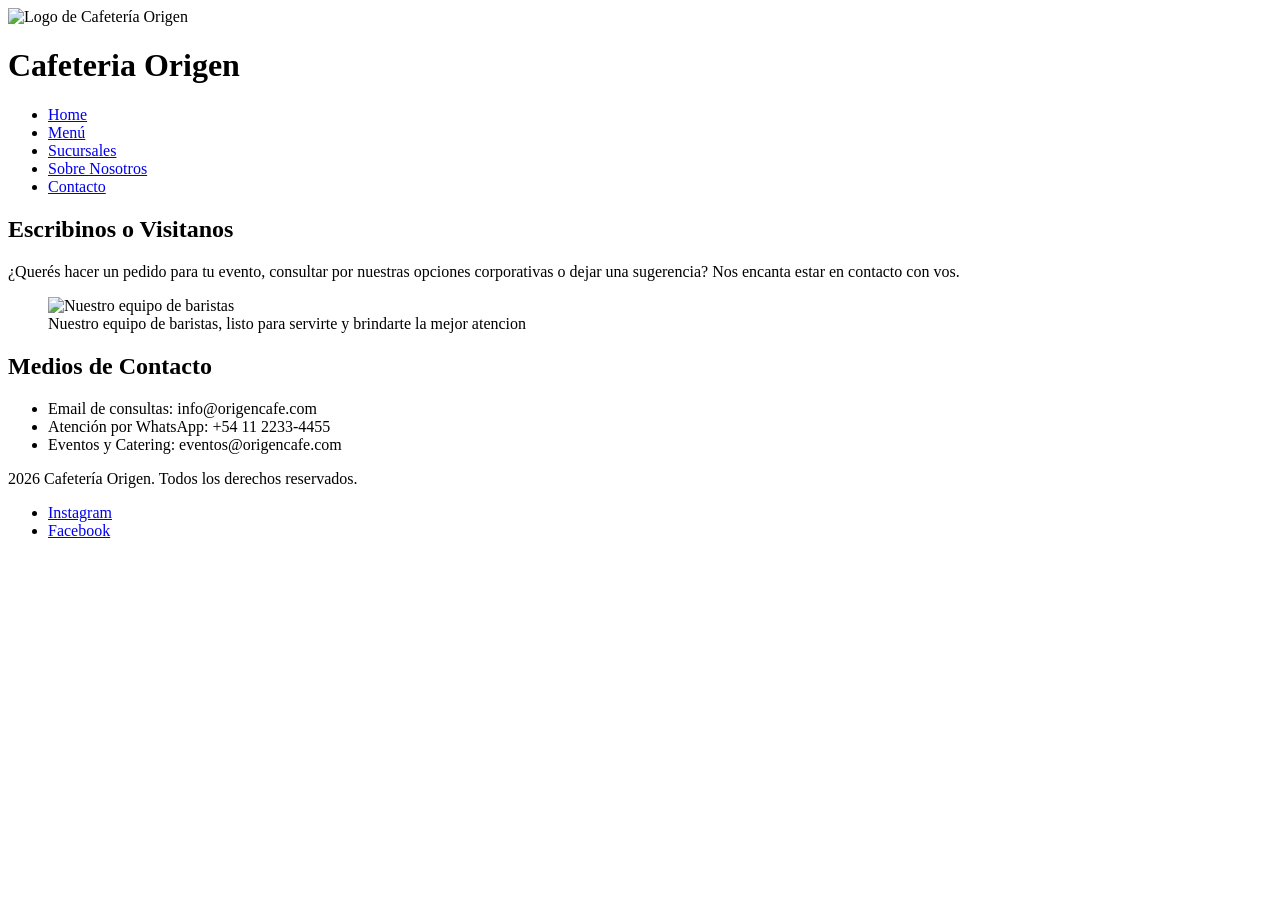
==== MiProyectoCoder/contacto.html @ 14c3093b "correcciones devolucion" ====
<!DOCTYPE html>
<html lang="es">
<head>
    <meta charset="UTF-8">
    <meta name="viewport" content="width=device-width, initial-scale=1.0">
    <link rel="stylesheet" href="../styles/styles.css">
    <title>Cafeteria Origen - Contacto</title>
</head>
<body>
    <header class="header-principal">
        <img src="../images/logo.png" alt="Logo de Cafetería Origen">
        <h1>Cafeteria Origen</h1>
        <nav class="nav-principal">
            <ul class="nav-lista">
                <li><a class="nav-enlace" href="index.html">Home</a></li>
                <li><a class="nav-enlace" href="servicios.html">Menú</a></li>
                <li><a class="nav-enlace" href="proyectos.html">Sucursales</a></li>
                <li><a class="nav-enlace" href="sobre-mi.html">Sobre Nosotros</a></li>
                <li><a class="nav-enlace" href="contacto.html">Contacto</a></li>
            </ul>
        </nav>
    </header>

    <main class="contenido-principal">
        <section class="seccion-contenido">
            <h2>Escribinos o Visitanos</h2>
            <p>
                ¿Querés hacer un pedido para tu evento, consultar por nuestras opciones corporativas o dejar una sugerencia? Nos encanta estar en contacto con vos.
            </p>
            <figure>
                <img src="../images/contactanos.jfif" alt="Nuestro equipo de baristas">
                <figcaption>Nuestro equipo de baristas, listo para servirte y brindarte la mejor atencion</figcaption>
            </figure>
        </section>

        <section class="seccion-contenido">
            <article class="tarjeta-articulo">
            <h2>Medios de Contacto</h2>
            <ul>
                <li>Email de consultas: info@origencafe.com</li>
                <li>Atención por WhatsApp: +54 11 2233-4455</li>
                <li>Eventos y Catering: eventos@origencafe.com</li>
            </ul>
            </article>
        </section>
    </main>

    <footer class="pie-pagina">
        <p>2026 Cafetería Origen. Todos los derechos reservados.</p>
        <ul>
            <li><a href="https://instagram.com" target="_blank">Instagram</a></li>
            <li><a href="https://facebook.com" target="_blank">Facebook</a></li>
        </ul>
    </footer>
</body>
</html>
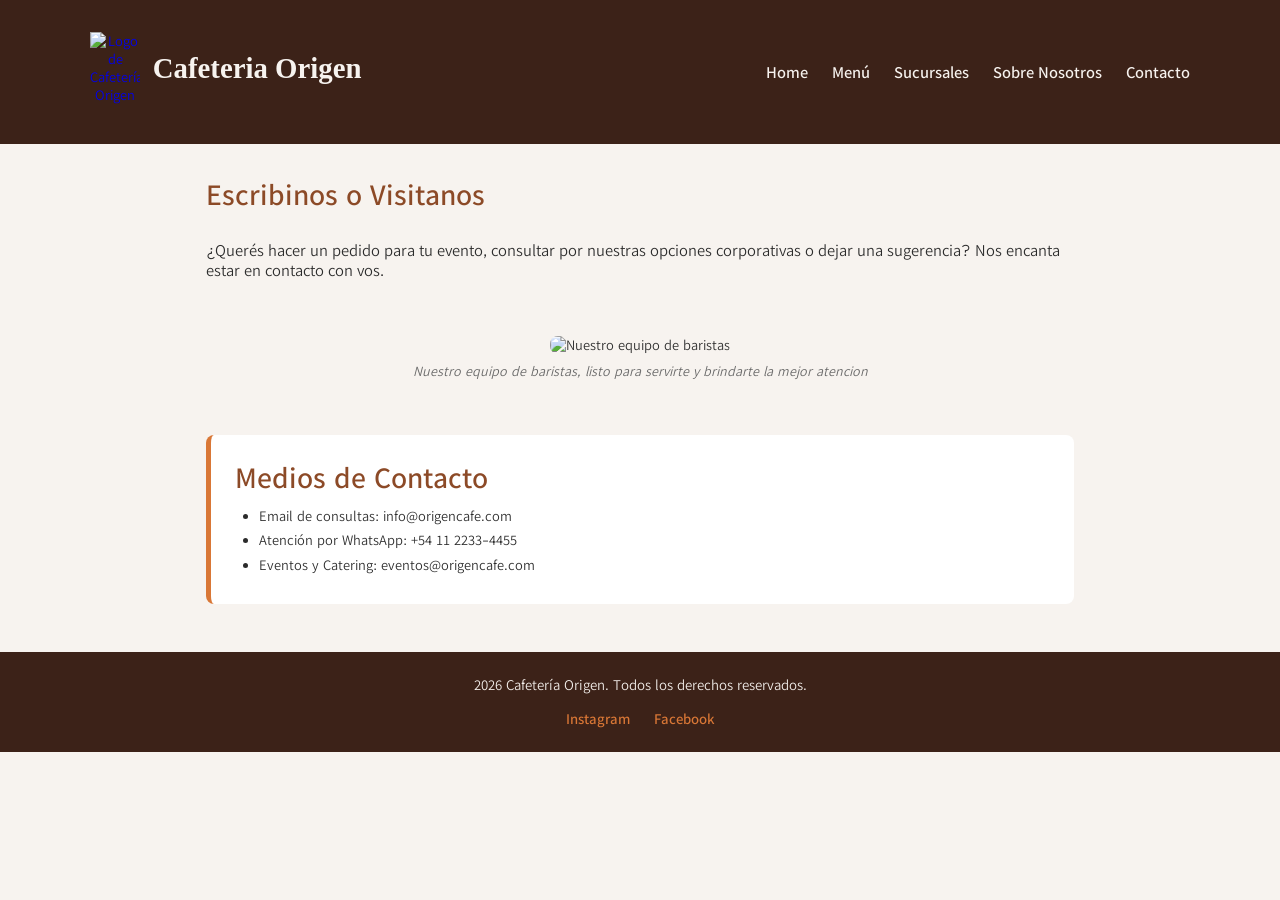
==== commit a19e924a: "cambios" ====
--- a/MiProyectoCoder/contacto.html
+++ b/MiProyectoCoder/contacto.html
@@ -3,14 +3,16 @@
 <head>
     <meta charset="UTF-8">
     <meta name="viewport" content="width=device-width, initial-scale=1.0">
-    <link rel="stylesheet" href="../styles/styles.css">
+    <link rel="stylesheet" href="styles/styles.css">
     <title>Cafeteria Origen - Contacto</title>
 </head>
 <body>
     <header class="header-principal">
-        <img src="../images/logo.png" alt="Logo de Cafetería Origen">
+        <nav class="nav-principal">
+            <a href="index.html" class="brand-container">
+                <img src="images/logo.png" alt="Logo de Cafetería Origen">
         <h1>Cafeteria Origen</h1>
-        <nav class="nav-principal">
+            </a>
             <ul class="nav-lista">
                 <li><a class="nav-enlace" href="index.html">Home</a></li>
                 <li><a class="nav-enlace" href="servicios.html">Menú</a></li>
--- a/MiProyectoCoder/styles/styles.css
+++ b/MiProyectoCoder/styles/styles.css
@@ -0,0 +1,226 @@
+@import url('https://fonts.googleapis.com/css2?family=BJCree:wght@400;500;600;700&family=Kedebideri:wght@400;500;600;700;800;900&display=swap');
+
+/*GLOBAL*/
+* {
+    margin: 0;
+    padding: 0;
+    box-sizing: border-box;
+}
+
+/*ESTILOS BASE Y TIPOGRAFIA*/
+body {
+    font-family: 'Kedebideri', 'Poppins', sans-serif;
+    font-size: 14px;
+    line-height: normal;
+    color: #2b2b2b;
+    background-color: #f7f3ef;
+}
+
+h1 {
+    font-family: 'BJCree', serif;
+    font-size: 1.8rem;
+    font-weight: 700;
+    color: #3c2218; /* Primario: Café Oscuro HEX */
+    margin-bottom: 0.5rem;
+}
+
+h2 {
+    font-family: 'Kedebideri', serif;
+    font-size: 1.8rem;
+    font-weight: 600;
+    color: #8c4a27; /* Secundario: Terracota HEX */
+    margin-bottom: 0.75rem;
+}
+
+h3 {
+    font-family: 'Kedebideri', sans-serif;
+    font-size: 1.2rem;
+    font-weight: 600;
+    color: #d97736; /* Acento: Caramelo HEX */
+    margin-bottom: 0.5rem;
+}
+
+p {
+    font-size: 1rem;
+    font-weight: 400;
+    margin-bottom: 1rem;
+    color: #2b2b2b;
+}
+
+
+/* HEADER */
+.header-principal {
+    background-color: #3c2218; /* Primario HEX */
+    color: #f7f3ef;
+    padding: 2rem 1rem;
+    text-align: center;
+}
+
+.header-principal h1 {
+    color: #f7f3ef;
+}
+
+.header-principal img {
+    max-width: 90px;
+    height: auto;
+    margin-bottom: 0.5rem;
+}
+
+
+/* NAV */
+.nav-principal {
+    display: flex;
+    justify-content: space-between;
+    align-items: center;            
+    max-width: 1100px;
+    margin: 0 auto;
+    width: 100%;
+}
+
+.brand-container {
+    display: flex;
+    align-items: center;
+    gap: 0.8rem;
+    text-decoration: none;
+}
+
+.brand-container img {
+    max-width: 50px;
+    height: auto;
+}
+
+.nav-lista {
+    list-style: none;
+    display: flex;
+    align-items: center;
+    gap: 1.5rem;
+}
+
+.nav-enlace {
+    color: #f7f3ef;
+    text-decoration: none;
+    font-weight: 600;
+    font-size: 1rem;
+}
+
+.nav-enlace:hover {
+    color: #d97736;
+}
+
+/*CONTENIDO*/
+.contenido-principal {
+    max-width: 900px;
+    margin: 2rem auto;
+    padding: 0 1rem;
+    display: flex;
+    flex-direction: column;
+    gap: 2rem;
+}
+
+.seccion-contenido {
+    display: flex;
+    flex-direction: column;
+    gap: 1rem;
+}
+
+/* TARJETAS */
+.tarjeta-articulo {
+    background-color: #ffffff;
+    padding: 1.5rem;
+    border-radius: 8px;
+    border-left: 5px solid #d97736;
+}
+
+.tarjeta-articulo ul, 
+.tarjeta-articulo ol {
+    margin-left: 1.5rem;
+}
+
+.tarjeta-articulo li {
+    margin-bottom: 0.4rem;
+}
+
+.tarjeta-articulo img {
+    width: 100%;
+    max-width: 450px;
+    height: 250px;
+    object-fit: cover;
+    border-radius: 10px;
+    display: block;
+    margin-top: 0.8rem;
+}
+
+figure {
+    margin: 1.5rem 0;
+    text-align: center;
+}
+
+figure img {
+    width: 100%;
+    max-width: 550px;
+    height: 300px;
+    object-fit: cover;
+    border-radius: 8px;
+}
+
+figcaption {
+    font-size: 0.85rem;
+    color: #666666;
+    font-style: italic;
+    margin-top: 0.5rem;
+}
+
+/*LISTA DE SUCURSALES*/
+.lista-sucursal {
+    list-style: none;
+    padding-left: 0;
+    margin-left: 0;
+    font-size: 16px;
+    display: flex;
+    flex-direction: column;
+    gap: 1.5rem;
+}
+
+.lista-sucursal li {
+    margin-bottom: 1rem;
+}
+
+/*FOOTER*/
+.pie-pagina {
+    background-color: #3c2218;
+    color: #f7f3ef;
+    text-align: center;
+    padding: 1.5rem 1rem;
+    margin-top: 3rem;
+    display: flex;
+    flex-direction: column;
+    align-items: center;
+    gap: 1rem;
+}
+
+.pie-pagina p {
+    color: #f7f3ef;
+    font-size: 0.9rem;
+    margin-bottom: 0;
+}
+
+.pie-pagina ul {
+    list-style: none;
+    display: flex;
+    gap: 1.5rem;
+}
+
+.pie-pagina a {
+    color: #d97736;
+    text-decoration: none;
+    font-size: 0.9rem;
+    font-weight: 600;
+}
+
+.pie-pagina a:hover {
+    text-decoration: underline;
+}
+
+
+
+
